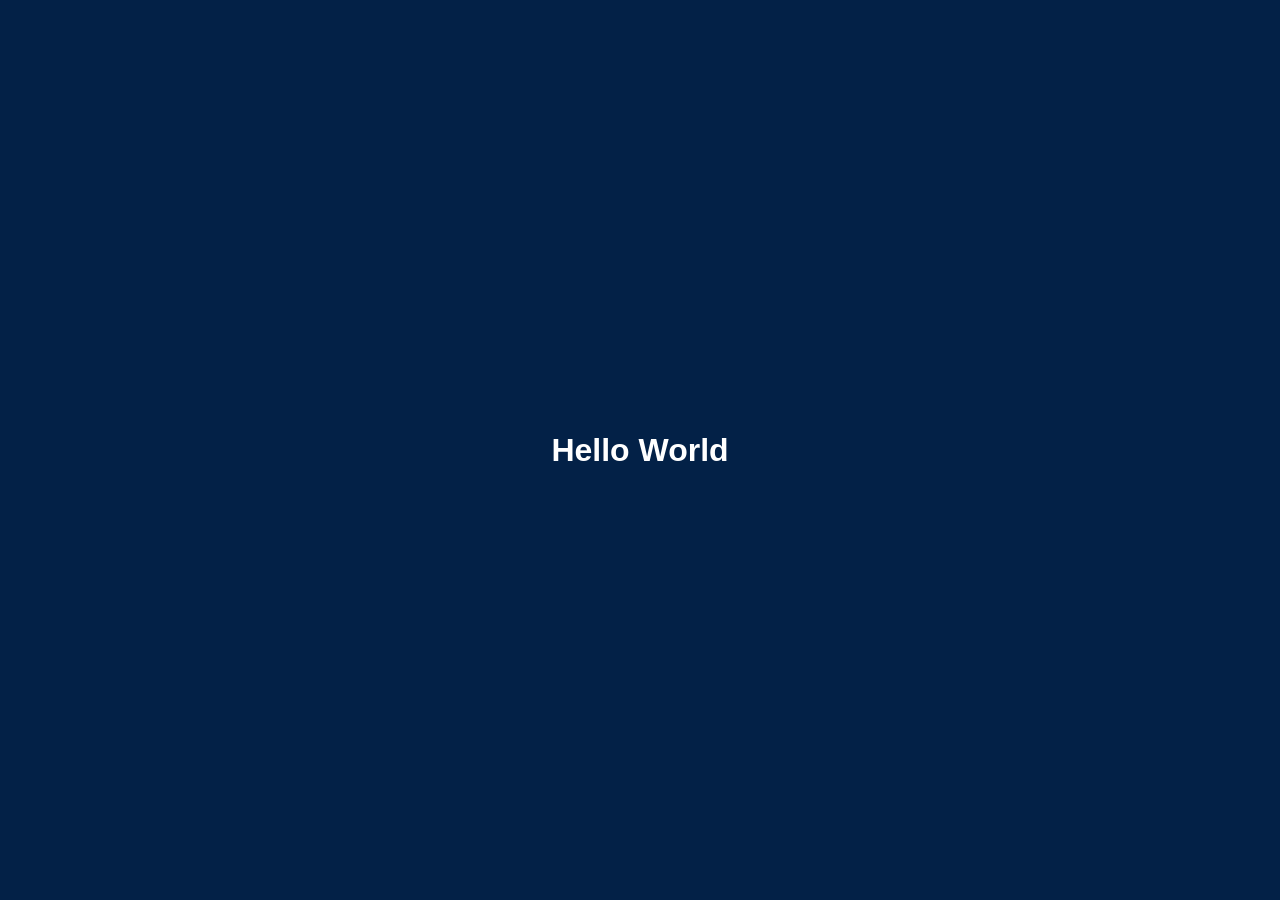
==== backend/static/index.html @ da2c9926 "part 1 to 4" ====
<!DOCTYPE html>
<html lang="en">
<head>
  <meta charset="UTF-8">
  <meta name="viewport" content="width=device-width, initial-scale=1.0">
  <title>PM App</title>
  <style>
    body {
      font-family: sans-serif;
      display: flex;
      justify-content: center;
      align-items: center;
      height: 100vh;
      margin: 0;
      background: #032147;
      color: #fff;
    }
  </style>
</head>
<body>
  <h1>Hello World</h1>
</body>
</html>
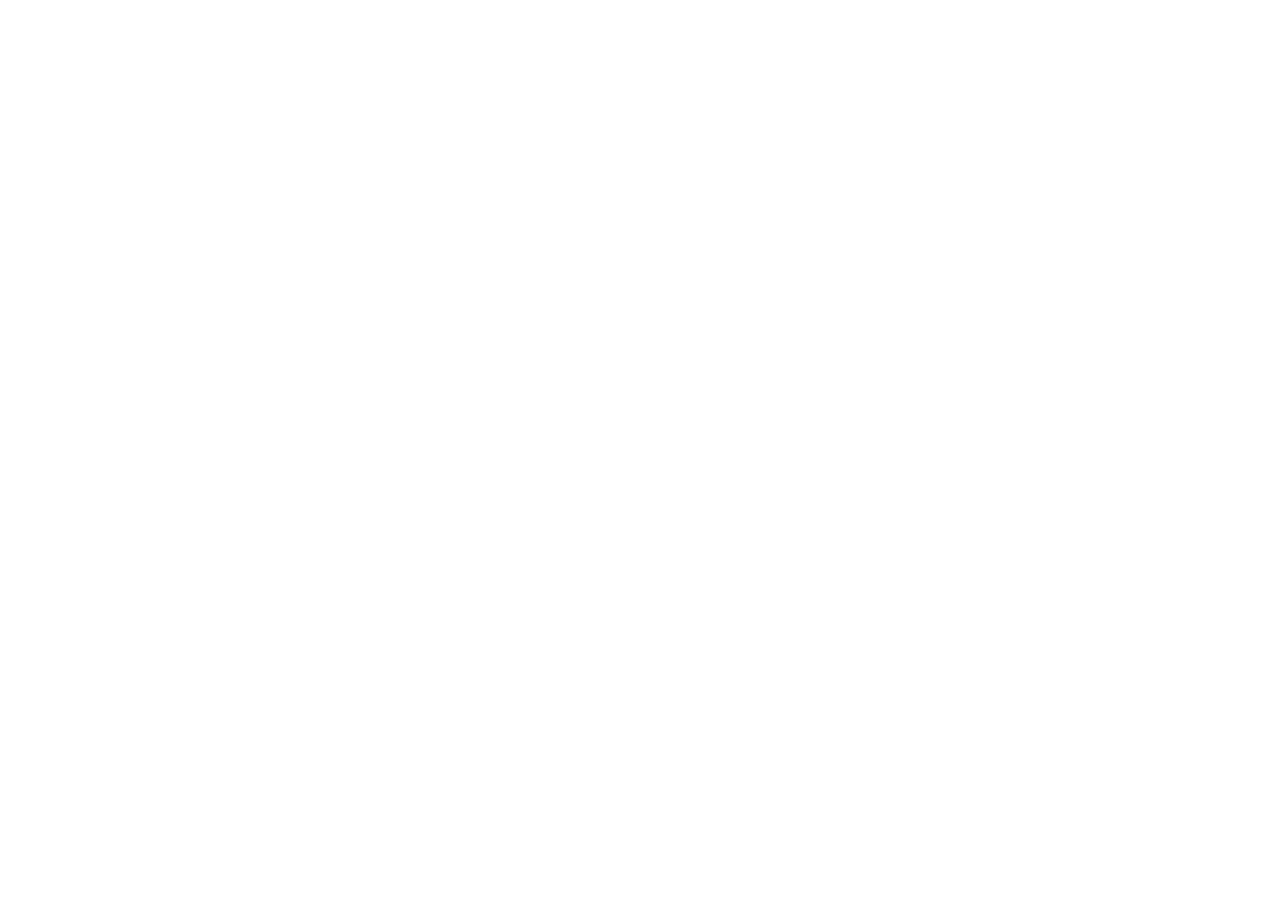
==== commit 22e0f661: "part 7 built some drag and drop bugs" ====
--- a/backend/static/index.html
+++ b/backend/static/index.html
@@ -1,23 +1 @@
-<!DOCTYPE html>
-<html lang="en">
-<head>
-  <meta charset="UTF-8">
-  <meta name="viewport" content="width=device-width, initial-scale=1.0">
-  <title>PM App</title>
-  <style>
-    body {
-      font-family: sans-serif;
-      display: flex;
-      justify-content: center;
-      align-items: center;
-      height: 100vh;
-      margin: 0;
-      background: #032147;
-      color: #fff;
-    }
-  </style>
-</head>
-<body>
-  <h1>Hello World</h1>
-</body>
-</html>
+<!DOCTYPE html><!--lcN7VrnJop1eF_iX9M0RJ--><html lang="en"><head><meta charSet="utf-8"/><meta name="viewport" content="width=device-width, initial-scale=1"/><link rel="preload" href="/_next/static/media/0c89a48fa5027cee-s.p.4564287c.woff2" as="font" crossorigin="" type="font/woff2"/><link rel="preload" href="/_next/static/media/a343f882a40d2cc9-s.p.71e1367e.woff2" as="font" crossorigin="" type="font/woff2"/><link rel="stylesheet" href="/_next/static/chunks/a6b5ce18e8f88cb8.css" data-precedence="next"/><link rel="preload" as="script" fetchPriority="low" href="/_next/static/chunks/627e8c6e0a49d15a.js"/><script src="/_next/static/chunks/76c064224d953678.js" async=""></script><script src="/_next/static/chunks/c4a0c676eed1e73f.js" async=""></script><script src="/_next/static/chunks/f2f58a7e93290fbb.js" async=""></script><script src="/_next/static/chunks/turbopack-354ab6d417445783.js" async=""></script><script src="/_next/static/chunks/2f236954d6a65e12.js" async=""></script><script src="/_next/static/chunks/295d483fd0fe7058.js" async=""></script><script src="/_next/static/chunks/15a52fa032423354.js" async=""></script><meta name="next-size-adjust" content=""/><title>Kanban Studio</title><meta name="description" content="A focused, single-board kanban workspace."/><link rel="icon" href="/favicon.ico?favicon.0b3bf435.ico" sizes="256x256" type="image/x-icon"/><script src="/_next/static/chunks/a6dad97d9634a72d.js" noModule=""></script></head><body class="space_grotesk_590fd37e-module__Yn3fQa__variable manrope_7102bd49-module__TIbn1W__variable"><div hidden=""><!--$--><!--/$--></div><!--$--><!--/$--><script src="/_next/static/chunks/627e8c6e0a49d15a.js" id="_R_" async=""></script><script>(self.__next_f=self.__next_f||[]).push([0])</script><script>self.__next_f.push([1,"1:\"$Sreact.fragment\"\n2:I[39756,[\"/_next/static/chunks/2f236954d6a65e12.js\"],\"default\"]\n3:I[37457,[\"/_next/static/chunks/2f236954d6a65e12.js\"],\"default\"]\n4:I[47257,[\"/_next/static/chunks/2f236954d6a65e12.js\"],\"ClientPageRoot\"]\n5:I[52683,[\"/_next/static/chunks/295d483fd0fe7058.js\",\"/_next/static/chunks/15a52fa032423354.js\"],\"default\"]\n8:I[97367,[\"/_next/static/chunks/2f236954d6a65e12.js\"],\"OutletBoundary\"]\n9:\"$Sreact.suspense\"\nb:I[97367,[\"/_next/static/chunks/2f236954d6a65e12.js\"],\"ViewportBoundary\"]\nd:I[97367,[\"/_next/static/chunks/2f236954d6a65e12.js\"],\"MetadataBoundary\"]\nf:I[68027,[],\"default\"]\n:HL[\"/_next/static/chunks/a6b5ce18e8f88cb8.css\",\"style\"]\n:HL[\"/_next/static/media/0c89a48fa5027cee-s.p.4564287c.woff2\",\"font\",{\"crossOrigin\":\"\",\"type\":\"font/woff2\"}]\n:HL[\"/_next/static/media/a343f882a40d2cc9-s.p.71e1367e.woff2\",\"font\",{\"crossOrigin\":\"\",\"type\":\"font/woff2\"}]\n"])</script><script>self.__next_f.push([1,"0:{\"P\":null,\"b\":\"lcN7VrnJop1eF_iX9M0RJ\",\"c\":[\"\",\"\"],\"q\":\"\",\"i\":false,\"f\":[[[\"\",{\"children\":[\"__PAGE__\",{}]},\"$undefined\",\"$undefined\",true],[[\"$\",\"$1\",\"c\",{\"children\":[[[\"$\",\"link\",\"0\",{\"rel\":\"stylesheet\",\"href\":\"/_next/static/chunks/a6b5ce18e8f88cb8.css\",\"precedence\":\"next\",\"crossOrigin\":\"$undefined\",\"nonce\":\"$undefined\"}]],[\"$\",\"html\",null,{\"lang\":\"en\",\"children\":[\"$\",\"body\",null,{\"className\":\"space_grotesk_590fd37e-module__Yn3fQa__variable manrope_7102bd49-module__TIbn1W__variable\",\"children\":[\"$\",\"$L2\",null,{\"parallelRouterKey\":\"children\",\"error\":\"$undefined\",\"errorStyles\":\"$undefined\",\"errorScripts\":\"$undefined\",\"template\":[\"$\",\"$L3\",null,{}],\"templateStyles\":\"$undefined\",\"templateScripts\":\"$undefined\",\"notFound\":[[[\"$\",\"title\",null,{\"children\":\"404: This page could not be found.\"}],[\"$\",\"div\",null,{\"style\":{\"fontFamily\":\"system-ui,\\\"Segoe UI\\\",Roboto,Helvetica,Arial,sans-serif,\\\"Apple Color Emoji\\\",\\\"Segoe UI Emoji\\\"\",\"height\":\"100vh\",\"textAlign\":\"center\",\"display\":\"flex\",\"flexDirection\":\"column\",\"alignItems\":\"center\",\"justifyContent\":\"center\"},\"children\":[\"$\",\"div\",null,{\"children\":[[\"$\",\"style\",null,{\"dangerouslySetInnerHTML\":{\"__html\":\"body{color:#000;background:#fff;margin:0}.next-error-h1{border-right:1px solid rgba(0,0,0,.3)}@media (prefers-color-scheme:dark){body{color:#fff;background:#000}.next-error-h1{border-right:1px solid rgba(255,255,255,.3)}}\"}}],[\"$\",\"h1\",null,{\"className\":\"next-error-h1\",\"style\":{\"display\":\"inline-block\",\"margin\":\"0 20px 0 0\",\"padding\":\"0 23px 0 0\",\"fontSize\":24,\"fontWeight\":500,\"verticalAlign\":\"top\",\"lineHeight\":\"49px\"},\"children\":404}],[\"$\",\"div\",null,{\"style\":{\"display\":\"inline-block\"},\"children\":[\"$\",\"h2\",null,{\"style\":{\"fontSize\":14,\"fontWeight\":400,\"lineHeight\":\"49px\",\"margin\":0},\"children\":\"This page could not be found.\"}]}]]}]}]],[]],\"forbidden\":\"$undefined\",\"unauthorized\":\"$undefined\"}]}]}]]}],{\"children\":[[\"$\",\"$1\",\"c\",{\"children\":[[\"$\",\"$L4\",null,{\"Component\":\"$5\",\"serverProvidedParams\":{\"searchParams\":{},\"params\":{},\"promises\":[\"$@6\",\"$@7\"]}}],[[\"$\",\"script\",\"script-0\",{\"src\":\"/_next/static/chunks/295d483fd0fe7058.js\",\"async\":true,\"nonce\":\"$undefined\"}],[\"$\",\"script\",\"script-1\",{\"src\":\"/_next/static/chunks/15a52fa032423354.js\",\"async\":true,\"nonce\":\"$undefined\"}]],[\"$\",\"$L8\",null,{\"children\":[\"$\",\"$9\",null,{\"name\":\"Next.MetadataOutlet\",\"children\":\"$@a\"}]}]]}],{},null,false,false]},null,false,false],[\"$\",\"$1\",\"h\",{\"children\":[null,[\"$\",\"$Lb\",null,{\"children\":\"$Lc\"}],[\"$\",\"div\",null,{\"hidden\":true,\"children\":[\"$\",\"$Ld\",null,{\"children\":[\"$\",\"$9\",null,{\"name\":\"Next.Metadata\",\"children\":\"$Le\"}]}]}],[\"$\",\"meta\",null,{\"name\":\"next-size-adjust\",\"content\":\"\"}]]}],false]],\"m\":\"$undefined\",\"G\":[\"$f\",[]],\"S\":true}\n"])</script><script>self.__next_f.push([1,"6:{}\n7:\"$0:f:0:1:1:children:0:props:children:0:props:serverProvidedParams:params\"\n"])</script><script>self.__next_f.push([1,"c:[[\"$\",\"meta\",\"0\",{\"charSet\":\"utf-8\"}],[\"$\",\"meta\",\"1\",{\"name\":\"viewport\",\"content\":\"width=device-width, initial-scale=1\"}]]\n"])</script><script>self.__next_f.push([1,"10:I[27201,[\"/_next/static/chunks/2f236954d6a65e12.js\"],\"IconMark\"]\na:null\ne:[[\"$\",\"title\",\"0\",{\"children\":\"Kanban Studio\"}],[\"$\",\"meta\",\"1\",{\"name\":\"description\",\"content\":\"A focused, single-board kanban workspace.\"}],[\"$\",\"link\",\"2\",{\"rel\":\"icon\",\"href\":\"/favicon.ico?favicon.0b3bf435.ico\",\"sizes\":\"256x256\",\"type\":\"image/x-icon\"}],[\"$\",\"$L10\",\"3\",{}]]\n"])</script></body></html>
